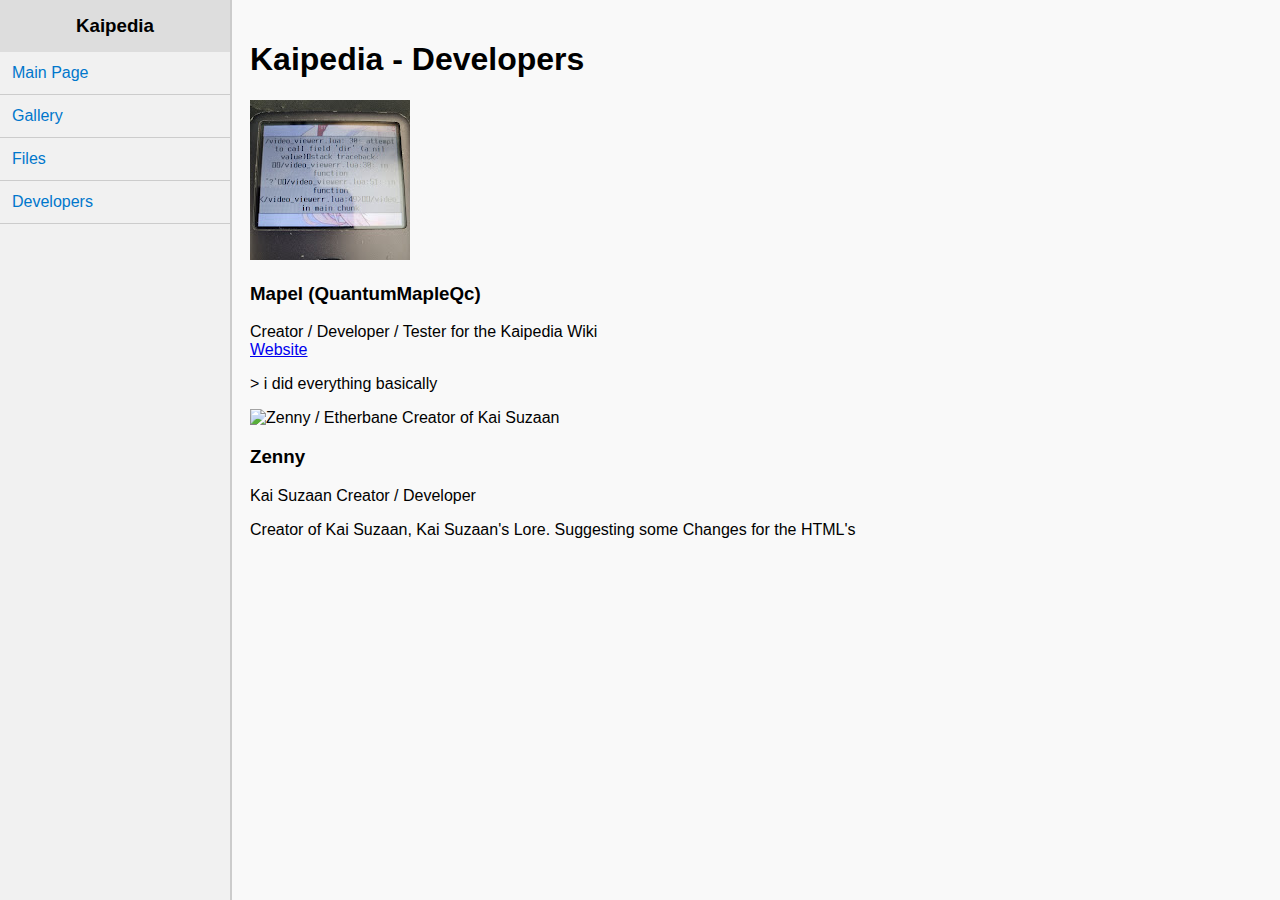
==== Developers-info.html @ 4bdfaf02 "Add files via upload" ====
<!DOCTYPE html>
<html lang="en">
<head>
  <meta charset="UTF-8">
  <title>Kaipedia</title>
  <link rel="stylesheet" href="styles.css">
  <head>
    <meta charset="UTF-8">
    <title>Kaipedia - Kai Suzaan</title>
    
    <!-- Open Graph Meta Tags for Discord Embed -->
    <meta property="og:title" content="Kaipedia">
    <meta property="og:description" content="Explore the lore, background, and abilities of Kai Suzaan, a survivor in the world ravaged by the Cadmium Outbreak.">
    <meta property="og:image" content="zenny.main_full_body_t-posing_Grey_hair_orange_eyes_wolf_anthro_928225bc-0efd-4b02-a197-c004b7715ff7">
    <meta property="og:type" content="website">
    

    
    <link rel="stylesheet" href="styles.css">
  </head>
  <body>
  <div class="wrapper">
    <nav class="sidebar">
<h3>Kaipedia</h3>
     <ul>
        <li><a href="index.html">Main Page</a></li>
        <li><a href="suzaan-gallery.html">Gallery</a></li>
        <li><a href="files.html">Files</a></li>
        <li><a href="Developers-info.html">Developers</a></li>
      </ul>
    </nav>

<div class="content">
  <header>
    <h1>Kaipedia - Developers</h1>
  </header>
  
  <div class="image-text-container">
    <img class="image-left" src="user_mapel.png" alt="Mapel Developer">
<h3>Mapel (QuantumMapleQc) </h3>
Creator / Developer / Tester for the Kaipedia Wiki
<div>
<a href="https://quantummapleqc.is-a.dev">Website</a>
<p>> i did everything basically </p>

<div class="image-text-container">
    <img class="image-left image-adjuster" src="etherbane_None_a8d51bfb-7881-4efe-86e2-0f860b703fb4.png" alt="Zenny / Etherbane Creator of Kai Suzaan">
    <h3>Zenny</h3>
    <p>Kai Suzaan Creator / Developer </p>
    <p>Creator of Kai Suzaan, Kai Suzaan's Lore. Suggesting some Changes for the HTML's</p>
  </div>
  
  </div>
</div>
---- styles.css ----
body {
    font-family: "Segoe UI", Tahoma, Geneva, Verdana, sans-serif;
    margin: 0;
    padding: 0;
    background-color: #f9f9f9;
  }
  
  html {
    scroll-behavior: smooth;
  }
  
  .wrapper {
    display: flex;
    align-items: stretch;
  }
  
  /* Sidebar (Left) */
  .sidebar {
    width: 230px; /* Keep it compact */
    background-color: #f1f1f1;
    border-right: 2px solid #ccc;
    padding: 0; /* Remove padding */
    margin: 0; /* Remove margin */
    height: 100vh;
    position: fixed;
    overflow-y: auto;
  }
  
  .sidebar h3 {
    padding: 15px;
    margin: 0;
    background: #ddd;
    text-align: center;
  }
  
  .sidebar ul {
    list-style: none;
    padding: 0;
    margin: 0;
  }
  
  .sidebar ul li {
    border-bottom: 1px solid #ccc;
  }
  
  .sidebar ul li a {
    display: block;
    padding: 12px;
    color: #0077cc;
    text-decoration: none;
  }
  
  .sidebar ul li a:hover {
    background: #0077cc;
    color: white;
  }
  
  /* Main Content */
  .content {
    margin-left: 230px; /* Align next to sidebar */
    padding: 20px;
    max-width: 900px;
  }
  
  /* Table of Contents (TOC) - Right Side */
  .toc {
    position: fixed;
    right: 20px;
    top: 80px;
    width: 250px;
    background: #fff;
    border: 1px solid #ddd;
    padding: 15px;
    box-shadow: 2px 2px 10px rgba(0, 0, 0, 0.1);
  }
  
  .toc h2 {
    margin-top: 0;
    font-size: 1.4em;
    color: #444;
  }
  
  .toc ul {
    list-style-type: none;
    padding: 0;
  }
  
  .toc ul li {
    margin: 8px 0;
  }
  
  .toc ul li a {
    text-decoration: none;
    color: #0077cc;
  }
  
  .toc ul li a:hover {
    text-decoration: underline;
  }
  
  section {
    margin-bottom: 40px;
  }
  
  footer {
    text-align: center;
    font-size: 0.9em;
    color: #777;
    border-top: 1px solid #ddd;
    padding-top: 10px;
    margin-top: 40px;
  }
/* Gallery Page Styles */
.gallery-container {
    display: flex;
    flex-wrap: wrap;
    gap: 15px;
    justify-content: center;
    padding: 20px;
  }
  
  .gallery-container img {
    width: 18%; /* Each image takes 18% of the container width to ensure 5 images per row */
    max-width: 250px;
    height: auto;
    cursor: pointer;
    border: none;
    transition: none;
  }
  
  .gallery-container img:hover {
    /* No hover effect */
  }
  
  /* Modal styles */
  #imageModal {
    display: none; /* Hidden by default */
    position: fixed;
    z-index: 1;
    padding-top: 100px;
    left: 0;
    top: 0;
    width: 100%;
    height: 100%;
    overflow: auto;
    background-color: rgb(0, 0, 0); /* Black background with opacity */
    background-color: rgba(0, 0, 0, 0.9); /* Dark background for the modal */
  }
  
  #modalContent {
    margin: auto;
    display: block;
    width: 80%;
    max-width: 700px;
  }
  
  #imageModal .close {
    position: absolute;
    top: 20px;
    right: 45px;
    color: #f1f1f1;
    font-size: 40px;
    font-weight: bold;
    cursor: pointer;
  }
  
  #imageModal .close:hover,
  #imageModal .close:focus {
    color: #bbb;
    text-decoration: none;
    cursor: pointer;
  }
  /* some images are too fucking big */
.image-adjuster {
  max-width: 100%;  /* Ensure the image doesn't exceed its container's width */
  width: 200px;     /* Adjust the width as needed */
  height: auto;     /* Maintain the aspect ratio */
}
---- styles.css ----
body {
    font-family: "Segoe UI", Tahoma, Geneva, Verdana, sans-serif;
    margin: 0;
    padding: 0;
    background-color: #f9f9f9;
  }
  
  html {
    scroll-behavior: smooth;
  }
  
  .wrapper {
    display: flex;
    align-items: stretch;
  }
  
  /* Sidebar (Left) */
  .sidebar {
    width: 230px; /* Keep it compact */
    background-color: #f1f1f1;
    border-right: 2px solid #ccc;
    padding: 0; /* Remove padding */
    margin: 0; /* Remove margin */
    height: 100vh;
    position: fixed;
    overflow-y: auto;
  }
  
  .sidebar h3 {
    padding: 15px;
    margin: 0;
    background: #ddd;
    text-align: center;
  }
  
  .sidebar ul {
    list-style: none;
    padding: 0;
    margin: 0;
  }
  
  .sidebar ul li {
    border-bottom: 1px solid #ccc;
  }
  
  .sidebar ul li a {
    display: block;
    padding: 12px;
    color: #0077cc;
    text-decoration: none;
  }
  
  .sidebar ul li a:hover {
    background: #0077cc;
    color: white;
  }
  
  /* Main Content */
  .content {
    margin-left: 230px; /* Align next to sidebar */
    padding: 20px;
    max-width: 900px;
  }
  
  /* Table of Contents (TOC) - Right Side */
  .toc {
    position: fixed;
    right: 20px;
    top: 80px;
    width: 250px;
    background: #fff;
    border: 1px solid #ddd;
    padding: 15px;
    box-shadow: 2px 2px 10px rgba(0, 0, 0, 0.1);
  }
  
  .toc h2 {
    margin-top: 0;
    font-size: 1.4em;
    color: #444;
  }
  
  .toc ul {
    list-style-type: none;
    padding: 0;
  }
  
  .toc ul li {
    margin: 8px 0;
  }
  
  .toc ul li a {
    text-decoration: none;
    color: #0077cc;
  }
  
  .toc ul li a:hover {
    text-decoration: underline;
  }
  
  section {
    margin-bottom: 40px;
  }
  
  footer {
    text-align: center;
    font-size: 0.9em;
    color: #777;
    border-top: 1px solid #ddd;
    padding-top: 10px;
    margin-top: 40px;
  }
/* Gallery Page Styles */
.gallery-container {
    display: flex;
    flex-wrap: wrap;
    gap: 15px;
    justify-content: center;
    padding: 20px;
  }
  
  .gallery-container img {
    width: 18%; /* Each image takes 18% of the container width to ensure 5 images per row */
    max-width: 250px;
    height: auto;
    cursor: pointer;
    border: none;
    transition: none;
  }
  
  .gallery-container img:hover {
    /* No hover effect */
  }
  
  /* Modal styles */
  #imageModal {
    display: none; /* Hidden by default */
    position: fixed;
    z-index: 1;
    padding-top: 100px;
    left: 0;
    top: 0;
    width: 100%;
    height: 100%;
    overflow: auto;
    background-color: rgb(0, 0, 0); /* Black background with opacity */
    background-color: rgba(0, 0, 0, 0.9); /* Dark background for the modal */
  }
  
  #modalContent {
    margin: auto;
    display: block;
    width: 80%;
    max-width: 700px;
  }
  
  #imageModal .close {
    position: absolute;
    top: 20px;
    right: 45px;
    color: #f1f1f1;
    font-size: 40px;
    font-weight: bold;
    cursor: pointer;
  }
  
  #imageModal .close:hover,
  #imageModal .close:focus {
    color: #bbb;
    text-decoration: none;
    cursor: pointer;
  }
  /* some images are too fucking big */
.image-adjuster {
  max-width: 100%;  /* Ensure the image doesn't exceed its container's width */
  width: 200px;     /* Adjust the width as needed */
  height: auto;     /* Maintain the aspect ratio */
}
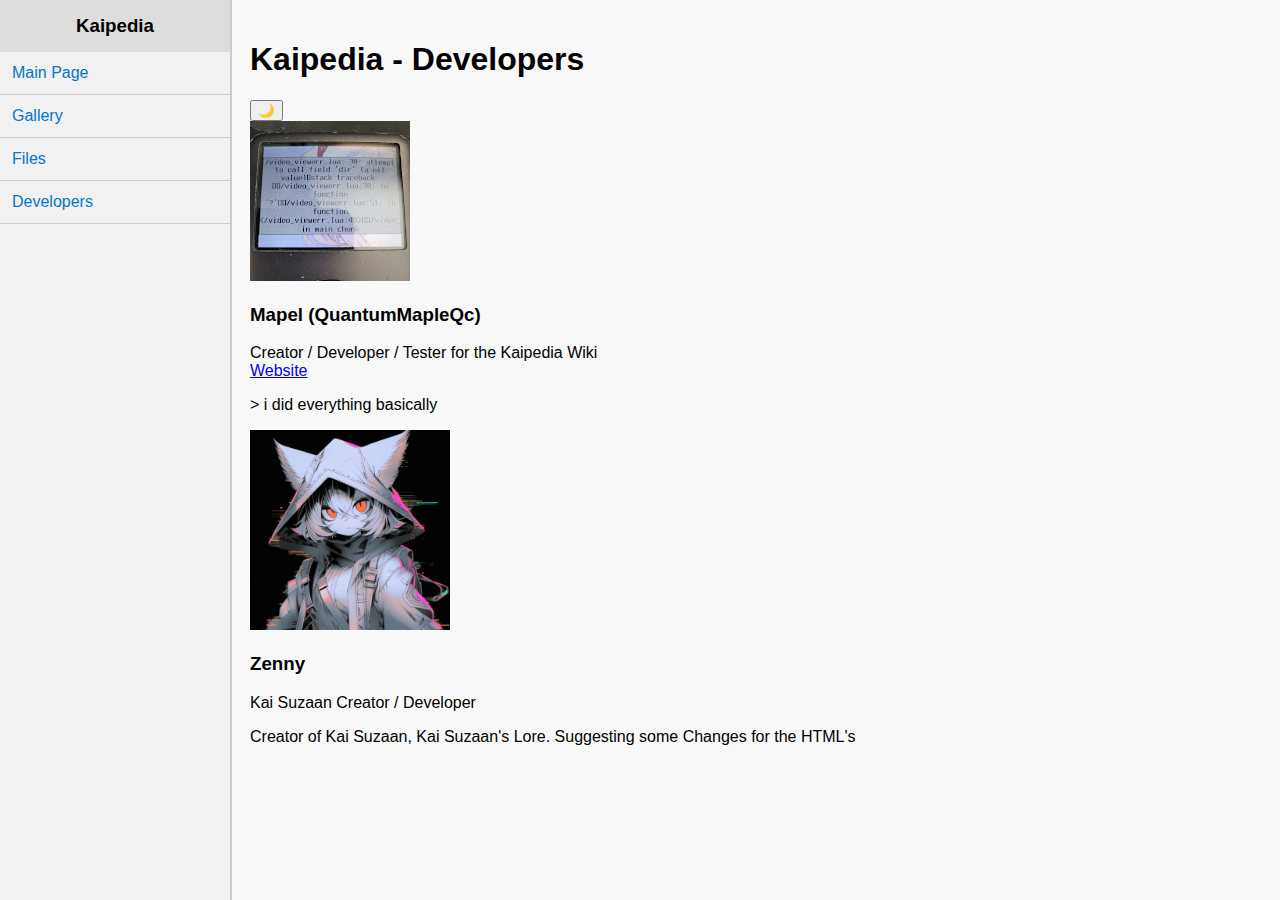
==== commit 6756db08: "Add files via upload" ====
--- a/Developers-info.html
+++ b/Developers-info.html
@@ -10,12 +10,9 @@
     
     <!-- Open Graph Meta Tags for Discord Embed -->
     <meta property="og:title" content="Kaipedia">
-    <meta property="og:description" content="Explore the lore, background, and abilities of Kai Suzaan, a survivor in the world ravaged by the Cadmium Outbreak.">
+    <meta property="og:description" content="Developing this wiki was mostly just built by Mapel lmao">
     <meta property="og:image" content="zenny.main_full_body_t-posing_Grey_hair_orange_eyes_wolf_anthro_928225bc-0efd-4b02-a197-c004b7715ff7">
     <meta property="og:type" content="website">
-    
-
-    
     <link rel="stylesheet" href="styles.css">
   </head>
   <body>
@@ -34,7 +31,9 @@
   <header>
     <h1>Kaipedia - Developers</h1>
   </header>
-  
+  <button id="darkModeToggle" onclick="toggleDarkMode()">🌙</button>
+</header>
+
   <div class="image-text-container">
     <img class="image-left" src="user_mapel.png" alt="Mapel Developer">
 <h3>Mapel (QuantumMapleQc) </h3>
@@ -52,3 +51,31 @@
   
   </div>
 </div>
+<script>
+  // Toggle Dark Mode
+  function toggleDarkMode() {
+    document.body.classList.toggle("dark-mode");
+    document.querySelector(".sidebar").classList.toggle("dark-mode");
+    document.querySelector(".toc").classList.toggle("dark-mode");
+
+    // Save user preference in localStorage
+    const isDarkMode = document.body.classList.contains("dark-mode");
+    localStorage.setItem("darkMode", isDarkMode);
+    
+    // Change the button text based on the mode
+    const button = document.getElementById("darkModeToggle");
+    button.innerText = isDarkMode ? "☀️" : "🌙";  // Switch between moon and sun icons
+  }
+
+  // Load Dark Mode from localStorage
+  window.onload = function () {
+    if (localStorage.getItem("darkMode") === "true") {
+      document.body.classList.add("dark-mode");
+      document.querySelector(".sidebar").classList.add("dark-mode");
+      document.querySelector(".toc").classList.add("dark-mode");
+      
+      // Change the button text to sun when dark mode is active
+      document.getElementById("darkModeToggle").innerText = "☀️";
+    }
+  };
+</script>--- a/styles.css
+++ b/styles.css
@@ -1,180 +1,247 @@
+/* Default Light Mode */
 body {
-    font-family: "Segoe UI", Tahoma, Geneva, Verdana, sans-serif;
-    margin: 0;
-    padding: 0;
-    background-color: #f9f9f9;
-  }
-  
-  html {
-    scroll-behavior: smooth;
-  }
-  
-  .wrapper {
-    display: flex;
-    align-items: stretch;
-  }
-  
-  /* Sidebar (Left) */
-  .sidebar {
-    width: 230px; /* Keep it compact */
-    background-color: #f1f1f1;
-    border-right: 2px solid #ccc;
-    padding: 0; /* Remove padding */
-    margin: 0; /* Remove margin */
-    height: 100vh;
-    position: fixed;
-    overflow-y: auto;
-  }
-  
-  .sidebar h3 {
-    padding: 15px;
-    margin: 0;
-    background: #ddd;
-    text-align: center;
-  }
-  
-  .sidebar ul {
-    list-style: none;
-    padding: 0;
-    margin: 0;
-  }
-  
-  .sidebar ul li {
-    border-bottom: 1px solid #ccc;
-  }
-  
-  .sidebar ul li a {
-    display: block;
-    padding: 12px;
-    color: #0077cc;
-    text-decoration: none;
-  }
-  
-  .sidebar ul li a:hover {
-    background: #0077cc;
-    color: white;
-  }
-  
-  /* Main Content */
-  .content {
-    margin-left: 230px; /* Align next to sidebar */
-    padding: 20px;
-    max-width: 900px;
-  }
-  
-  /* Table of Contents (TOC) - Right Side */
-  .toc {
-    position: fixed;
-    right: 20px;
-    top: 80px;
-    width: 250px;
-    background: #fff;
-    border: 1px solid #ddd;
-    padding: 15px;
-    box-shadow: 2px 2px 10px rgba(0, 0, 0, 0.1);
-  }
-  
-  .toc h2 {
-    margin-top: 0;
-    font-size: 1.4em;
-    color: #444;
-  }
-  
-  .toc ul {
-    list-style-type: none;
-    padding: 0;
-  }
-  
-  .toc ul li {
-    margin: 8px 0;
-  }
-  
-  .toc ul li a {
-    text-decoration: none;
-    color: #0077cc;
-  }
-  
-  .toc ul li a:hover {
-    text-decoration: underline;
-  }
-  
-  section {
-    margin-bottom: 40px;
-  }
-  
-  footer {
-    text-align: center;
-    font-size: 0.9em;
-    color: #777;
-    border-top: 1px solid #ddd;
-    padding-top: 10px;
-    margin-top: 40px;
-  }
-/* Gallery Page Styles */
+  font-family: "Segoe UI", Tahoma, Geneva, Verdana, sans-serif;
+  margin: 0;
+  padding: 0;
+  background-color: #f9f9f9;
+  color: #000;
+  transition: background-color 0.3s, color 0.3s;
+}
+
+html {
+  scroll-behavior: smooth;
+}
+
+.wrapper {
+  display: flex;
+  align-items: stretch;
+}
+
+.sidebar img {
+  width: 100%; /* Makes the image fit the width of the sidebar */
+  height: auto; /* Maintains the aspect ratio */
+  max-height: 200px; /* Adjust the height to fit the bar */
+  display: block;
+  margin: 0 auto; /* Centers the image */
+}
+
+.sidebar {
+  width: 230px;
+  background-color: #f1f1f1;
+  border-right: 2px solid #ccc;
+  padding: 0;
+  margin: 0;
+  height: 100vh;
+  position: fixed;
+  overflow-y: auto;
+  transition: background-color 0.3s, color 0.3s;
+}
+
+.sidebar h3 {
+  padding: 15px;
+  margin: 0;
+  background: #ddd;
+  text-align: center;
+}
+
+.sidebar ul {
+  list-style: none;
+  padding: 0;
+  margin: 0;
+}
+
+.sidebar ul li {
+  border-bottom: 1px solid #ccc;
+}
+
+.sidebar ul li a {
+  display: block;
+  padding: 12px;
+  color: #0077cc;
+  text-decoration: none;
+}
+
+.sidebar ul li a:hover {
+  background: #0077cc;
+  color: white;
+}
+
+/* Main Content */
+.content {
+  margin-left: 230px;
+  padding: 20px;
+  max-width: 900px;
+}
+
+/* Table of Contents (TOC) */
+.toc {
+  position: fixed;
+  right: 20px;
+  top: 80px;
+  width: 250px;
+  background: #fff;
+  border: 1px solid #ddd;
+  padding: 15px;
+  box-shadow: 2px 2px 10px rgba(0, 0, 0, 0.1);
+  transition: background-color 0.3s, color 0.3s;
+}
+
+.toc h2 {
+  margin-top: 0;
+  font-size: 1.4em;
+  color: #444;
+}
+
+.toc ul {
+  list-style-type: none;
+  padding: 0;
+}
+
+.toc ul li {
+  margin: 8px 0;
+}
+
+.toc ul li a {
+  text-decoration: none;
+  color: #0077cc;
+}
+
+.toc ul li a:hover {
+  text-decoration: underline;
+}
+
+/* Sections */
+section {
+  margin-bottom: 40px;
+}
+
+/* Footer */
+footer {
+  text-align: center;
+  font-size: 0.9em;
+  color: #777;
+  border-top: 1px solid #ddd;
+  padding-top: 10px;
+  margin-top: 40px;
+}
+
+/* Dark Mode Styles */
+.dark-mode {
+  background-color: #121212;
+  color: #e0e0e0;
+}
+
+.dark-mode .sidebar {
+  background-color: #1e1e1e;
+  color: white;
+  border-right: 2px solid #444;
+}
+
+.dark-mode .sidebar h3 {
+  background: #333;
+}
+
+.dark-mode .sidebar ul li {
+  border-bottom: 1px solid #444;
+}
+
+.dark-mode .sidebar ul li a {
+  color: #66b3ff;
+}
+
+.dark-mode .sidebar ul li a:hover {
+  background: #66b3ff;
+  color: black;
+}
+
+.dark-mode .toc {
+  background: #222;
+  border: 1px solid #444;
+  color: white;
+}
+
+.dark-mode .toc h2 {
+  color: #fff;
+}
+
+.dark-mode .toc ul li a {
+  color: #66b3ff;
+}
+
+/* Dark Mode Button */
+.dark-mode-toggle {
+  position: fixed;
+  top: 15px;
+  right: 15px;
+  padding: 8px 15px;
+  background-color: #333;
+  color: white;
+  border: none;
+  cursor: pointer;
+  border-radius: 5px;
+  transition: background-color 0.3s;
+}
+
+.dark-mode-toggle:hover {
+  background-color: #555;
+}
+
+/* Gallery Page */
 .gallery-container {
-    display: flex;
-    flex-wrap: wrap;
-    gap: 15px;
-    justify-content: center;
-    padding: 20px;
-  }
-  
-  .gallery-container img {
-    width: 18%; /* Each image takes 18% of the container width to ensure 5 images per row */
-    max-width: 250px;
-    height: auto;
-    cursor: pointer;
-    border: none;
-    transition: none;
-  }
-  
-  .gallery-container img:hover {
-    /* No hover effect */
-  }
-  
-  /* Modal styles */
-  #imageModal {
-    display: none; /* Hidden by default */
-    position: fixed;
-    z-index: 1;
-    padding-top: 100px;
-    left: 0;
-    top: 0;
-    width: 100%;
-    height: 100%;
-    overflow: auto;
-    background-color: rgb(0, 0, 0); /* Black background with opacity */
-    background-color: rgba(0, 0, 0, 0.9); /* Dark background for the modal */
-  }
-  
-  #modalContent {
-    margin: auto;
-    display: block;
-    width: 80%;
-    max-width: 700px;
-  }
-  
-  #imageModal .close {
-    position: absolute;
-    top: 20px;
-    right: 45px;
-    color: #f1f1f1;
-    font-size: 40px;
-    font-weight: bold;
-    cursor: pointer;
-  }
-  
-  #imageModal .close:hover,
-  #imageModal .close:focus {
-    color: #bbb;
-    text-decoration: none;
-    cursor: pointer;
-  }
-  /* some images are too fucking big */
+  display: flex;
+  flex-wrap: wrap;
+  gap: 15px;
+  justify-content: center;
+  padding: 20px;
+}
+
+.gallery-container img {
+  width: 18%;
+  max-width: 250px;
+  height: auto;
+  cursor: pointer;
+}
+
+#imageModal {
+  display: none;
+  position: fixed;
+  z-index: 1;
+  padding-top: 100px;
+  left: 0;
+  top: 0;
+  width: 100%;
+  height: 100%;
+  overflow: auto;
+  background-color: rgba(0, 0, 0, 0.9);
+}
+
+#modalContent {
+  margin: auto;
+  display: block;
+  width: 80%;
+  max-width: 700px;
+}
+
+#imageModal .close {
+  position: absolute;
+  top: 20px;
+  right: 45px;
+  color: #f1f1f1;
+  font-size: 40px;
+  font-weight: bold;
+  cursor: pointer;
+}
+
+#imageModal .close:hover,
+#imageModal .close:focus {
+  color: #bbb;
+  text-decoration: none;
+  cursor: pointer;
+}
+
+/* Adjust Images */
 .image-adjuster {
-  max-width: 100%;  /* Ensure the image doesn't exceed its container's width */
-  width: 200px;     /* Adjust the width as needed */
-  height: auto;     /* Maintain the aspect ratio */
-}
-
-  +  max-width: 100%;
+  width: 200px;
+  height: auto;
+}
--- a/styles.css
+++ b/styles.css
@@ -1,180 +1,247 @@
+/* Default Light Mode */
 body {
-    font-family: "Segoe UI", Tahoma, Geneva, Verdana, sans-serif;
-    margin: 0;
-    padding: 0;
-    background-color: #f9f9f9;
-  }
-  
-  html {
-    scroll-behavior: smooth;
-  }
-  
-  .wrapper {
-    display: flex;
-    align-items: stretch;
-  }
-  
-  /* Sidebar (Left) */
-  .sidebar {
-    width: 230px; /* Keep it compact */
-    background-color: #f1f1f1;
-    border-right: 2px solid #ccc;
-    padding: 0; /* Remove padding */
-    margin: 0; /* Remove margin */
-    height: 100vh;
-    position: fixed;
-    overflow-y: auto;
-  }
-  
-  .sidebar h3 {
-    padding: 15px;
-    margin: 0;
-    background: #ddd;
-    text-align: center;
-  }
-  
-  .sidebar ul {
-    list-style: none;
-    padding: 0;
-    margin: 0;
-  }
-  
-  .sidebar ul li {
-    border-bottom: 1px solid #ccc;
-  }
-  
-  .sidebar ul li a {
-    display: block;
-    padding: 12px;
-    color: #0077cc;
-    text-decoration: none;
-  }
-  
-  .sidebar ul li a:hover {
-    background: #0077cc;
-    color: white;
-  }
-  
-  /* Main Content */
-  .content {
-    margin-left: 230px; /* Align next to sidebar */
-    padding: 20px;
-    max-width: 900px;
-  }
-  
-  /* Table of Contents (TOC) - Right Side */
-  .toc {
-    position: fixed;
-    right: 20px;
-    top: 80px;
-    width: 250px;
-    background: #fff;
-    border: 1px solid #ddd;
-    padding: 15px;
-    box-shadow: 2px 2px 10px rgba(0, 0, 0, 0.1);
-  }
-  
-  .toc h2 {
-    margin-top: 0;
-    font-size: 1.4em;
-    color: #444;
-  }
-  
-  .toc ul {
-    list-style-type: none;
-    padding: 0;
-  }
-  
-  .toc ul li {
-    margin: 8px 0;
-  }
-  
-  .toc ul li a {
-    text-decoration: none;
-    color: #0077cc;
-  }
-  
-  .toc ul li a:hover {
-    text-decoration: underline;
-  }
-  
-  section {
-    margin-bottom: 40px;
-  }
-  
-  footer {
-    text-align: center;
-    font-size: 0.9em;
-    color: #777;
-    border-top: 1px solid #ddd;
-    padding-top: 10px;
-    margin-top: 40px;
-  }
-/* Gallery Page Styles */
+  font-family: "Segoe UI", Tahoma, Geneva, Verdana, sans-serif;
+  margin: 0;
+  padding: 0;
+  background-color: #f9f9f9;
+  color: #000;
+  transition: background-color 0.3s, color 0.3s;
+}
+
+html {
+  scroll-behavior: smooth;
+}
+
+.wrapper {
+  display: flex;
+  align-items: stretch;
+}
+
+.sidebar img {
+  width: 100%; /* Makes the image fit the width of the sidebar */
+  height: auto; /* Maintains the aspect ratio */
+  max-height: 200px; /* Adjust the height to fit the bar */
+  display: block;
+  margin: 0 auto; /* Centers the image */
+}
+
+.sidebar {
+  width: 230px;
+  background-color: #f1f1f1;
+  border-right: 2px solid #ccc;
+  padding: 0;
+  margin: 0;
+  height: 100vh;
+  position: fixed;
+  overflow-y: auto;
+  transition: background-color 0.3s, color 0.3s;
+}
+
+.sidebar h3 {
+  padding: 15px;
+  margin: 0;
+  background: #ddd;
+  text-align: center;
+}
+
+.sidebar ul {
+  list-style: none;
+  padding: 0;
+  margin: 0;
+}
+
+.sidebar ul li {
+  border-bottom: 1px solid #ccc;
+}
+
+.sidebar ul li a {
+  display: block;
+  padding: 12px;
+  color: #0077cc;
+  text-decoration: none;
+}
+
+.sidebar ul li a:hover {
+  background: #0077cc;
+  color: white;
+}
+
+/* Main Content */
+.content {
+  margin-left: 230px;
+  padding: 20px;
+  max-width: 900px;
+}
+
+/* Table of Contents (TOC) */
+.toc {
+  position: fixed;
+  right: 20px;
+  top: 80px;
+  width: 250px;
+  background: #fff;
+  border: 1px solid #ddd;
+  padding: 15px;
+  box-shadow: 2px 2px 10px rgba(0, 0, 0, 0.1);
+  transition: background-color 0.3s, color 0.3s;
+}
+
+.toc h2 {
+  margin-top: 0;
+  font-size: 1.4em;
+  color: #444;
+}
+
+.toc ul {
+  list-style-type: none;
+  padding: 0;
+}
+
+.toc ul li {
+  margin: 8px 0;
+}
+
+.toc ul li a {
+  text-decoration: none;
+  color: #0077cc;
+}
+
+.toc ul li a:hover {
+  text-decoration: underline;
+}
+
+/* Sections */
+section {
+  margin-bottom: 40px;
+}
+
+/* Footer */
+footer {
+  text-align: center;
+  font-size: 0.9em;
+  color: #777;
+  border-top: 1px solid #ddd;
+  padding-top: 10px;
+  margin-top: 40px;
+}
+
+/* Dark Mode Styles */
+.dark-mode {
+  background-color: #121212;
+  color: #e0e0e0;
+}
+
+.dark-mode .sidebar {
+  background-color: #1e1e1e;
+  color: white;
+  border-right: 2px solid #444;
+}
+
+.dark-mode .sidebar h3 {
+  background: #333;
+}
+
+.dark-mode .sidebar ul li {
+  border-bottom: 1px solid #444;
+}
+
+.dark-mode .sidebar ul li a {
+  color: #66b3ff;
+}
+
+.dark-mode .sidebar ul li a:hover {
+  background: #66b3ff;
+  color: black;
+}
+
+.dark-mode .toc {
+  background: #222;
+  border: 1px solid #444;
+  color: white;
+}
+
+.dark-mode .toc h2 {
+  color: #fff;
+}
+
+.dark-mode .toc ul li a {
+  color: #66b3ff;
+}
+
+/* Dark Mode Button */
+.dark-mode-toggle {
+  position: fixed;
+  top: 15px;
+  right: 15px;
+  padding: 8px 15px;
+  background-color: #333;
+  color: white;
+  border: none;
+  cursor: pointer;
+  border-radius: 5px;
+  transition: background-color 0.3s;
+}
+
+.dark-mode-toggle:hover {
+  background-color: #555;
+}
+
+/* Gallery Page */
 .gallery-container {
-    display: flex;
-    flex-wrap: wrap;
-    gap: 15px;
-    justify-content: center;
-    padding: 20px;
-  }
-  
-  .gallery-container img {
-    width: 18%; /* Each image takes 18% of the container width to ensure 5 images per row */
-    max-width: 250px;
-    height: auto;
-    cursor: pointer;
-    border: none;
-    transition: none;
-  }
-  
-  .gallery-container img:hover {
-    /* No hover effect */
-  }
-  
-  /* Modal styles */
-  #imageModal {
-    display: none; /* Hidden by default */
-    position: fixed;
-    z-index: 1;
-    padding-top: 100px;
-    left: 0;
-    top: 0;
-    width: 100%;
-    height: 100%;
-    overflow: auto;
-    background-color: rgb(0, 0, 0); /* Black background with opacity */
-    background-color: rgba(0, 0, 0, 0.9); /* Dark background for the modal */
-  }
-  
-  #modalContent {
-    margin: auto;
-    display: block;
-    width: 80%;
-    max-width: 700px;
-  }
-  
-  #imageModal .close {
-    position: absolute;
-    top: 20px;
-    right: 45px;
-    color: #f1f1f1;
-    font-size: 40px;
-    font-weight: bold;
-    cursor: pointer;
-  }
-  
-  #imageModal .close:hover,
-  #imageModal .close:focus {
-    color: #bbb;
-    text-decoration: none;
-    cursor: pointer;
-  }
-  /* some images are too fucking big */
+  display: flex;
+  flex-wrap: wrap;
+  gap: 15px;
+  justify-content: center;
+  padding: 20px;
+}
+
+.gallery-container img {
+  width: 18%;
+  max-width: 250px;
+  height: auto;
+  cursor: pointer;
+}
+
+#imageModal {
+  display: none;
+  position: fixed;
+  z-index: 1;
+  padding-top: 100px;
+  left: 0;
+  top: 0;
+  width: 100%;
+  height: 100%;
+  overflow: auto;
+  background-color: rgba(0, 0, 0, 0.9);
+}
+
+#modalContent {
+  margin: auto;
+  display: block;
+  width: 80%;
+  max-width: 700px;
+}
+
+#imageModal .close {
+  position: absolute;
+  top: 20px;
+  right: 45px;
+  color: #f1f1f1;
+  font-size: 40px;
+  font-weight: bold;
+  cursor: pointer;
+}
+
+#imageModal .close:hover,
+#imageModal .close:focus {
+  color: #bbb;
+  text-decoration: none;
+  cursor: pointer;
+}
+
+/* Adjust Images */
 .image-adjuster {
-  max-width: 100%;  /* Ensure the image doesn't exceed its container's width */
-  width: 200px;     /* Adjust the width as needed */
-  height: auto;     /* Maintain the aspect ratio */
-}
-
-  +  max-width: 100%;
+  width: 200px;
+  height: auto;
+}
